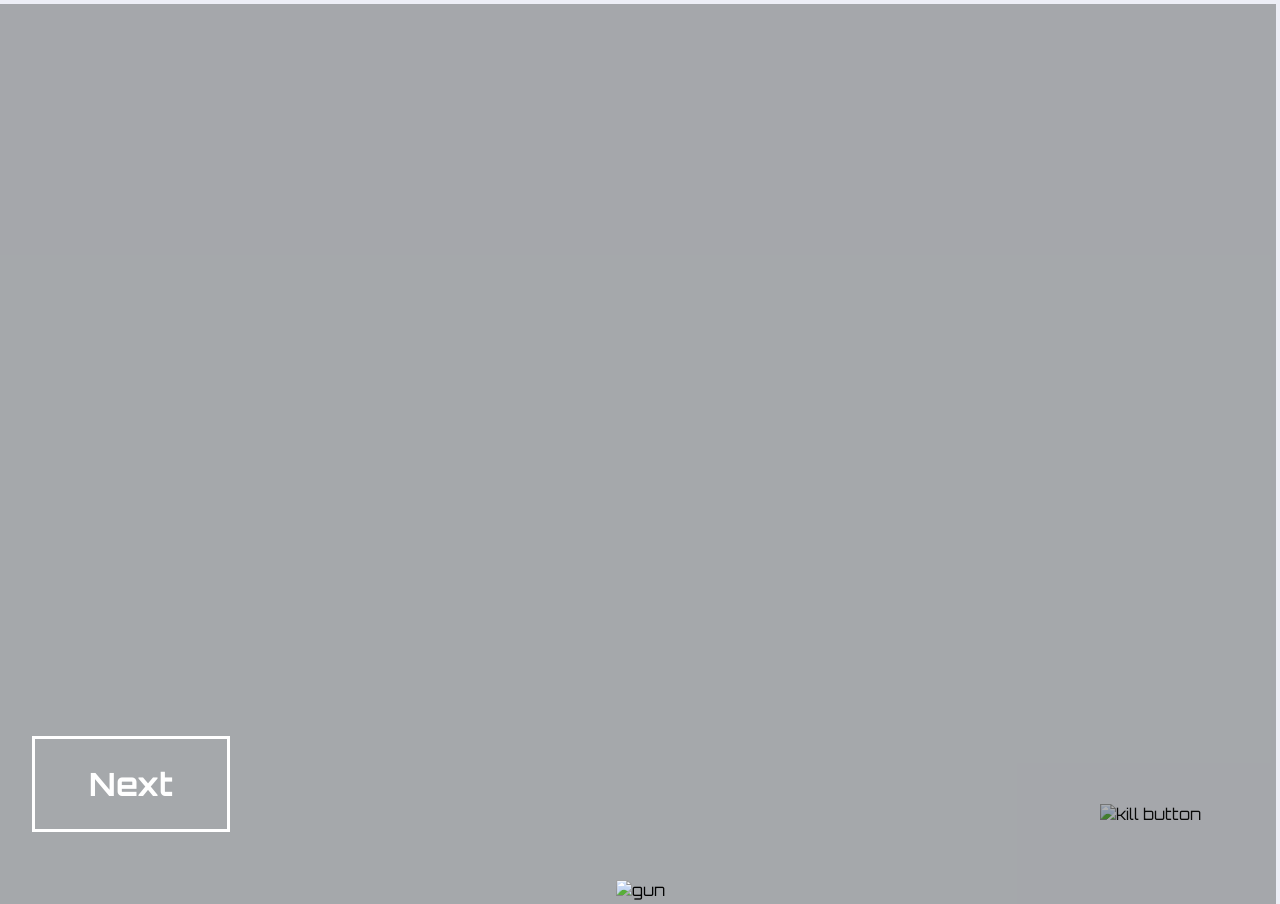
==== pages/game.html @ b54a6e8f "Merge pull request #1 from fcegatti/develop First part of naming corrections." ====
<!DOCTYPE html>
<html lang="en">
<head>
    <meta charset="UTF-8">
    <meta name="viewport" content="width=device-width, initial-scale=1.0">
    <title>Wheel of Dom</title>

    <!-- FAVICONS -->
    <link rel="apple-touch-icon" sizes="57x57" href="../meta/favicons/apple-icon-57x57.png">
    <link rel="apple-touch-icon" sizes="60x60" href="../meta/favicons/apple-icon-60x60.png">
    <link rel="apple-touch-icon" sizes="72x72" href="../meta/favicons/apple-icon-72x72.png">
    <link rel="apple-touch-icon" sizes="76x76" href="../meta/favicons/apple-icon-76x76.png">
    <link rel="apple-touch-icon" sizes="114x114" href="../meta/favicons/apple-icon-114x114.png">
    <link rel="apple-touch-icon" sizes="120x120" href="../meta/favicons/apple-icon-120x120.png">
    <link rel="apple-touch-icon" sizes="144x144" href="../meta/favicons/apple-icon-144x144.png">
    <link rel="apple-touch-icon" sizes="152x152" href="../meta/favicons/apple-icon-152x152.png">
    <link rel="apple-touch-icon" sizes="180x180" href="../meta/favicons/apple-icon-180x180.png">
    <link rel="icon" type="image/png" sizes="192x192"  href="../meta/favicons/android-icon-192x192.png">
    <link rel="icon" type="image/png" sizes="32x32" href="../meta/favicons/favicon-32x32.png">
    <link rel="icon" type="image/png" sizes="96x96" href="../meta/favicons/favicon-96x96.png">
    <link rel="icon" type="image/png" sizes="16x16" href="../meta/favicons/favicon-16x16.png">
    <link rel="manifest" href="../meta/favicons/manifest.json">
    <meta name="msapplication-TileColor" content="#ffffff">
    <meta name="msapplication-TileImage" content="/ms-icon-144x144.png">
    <meta name="theme-color" content="#ffffff">

    <!-- FontAwesome Link  -->
    <link rel="stylesheet" href="https://cdnjs.cloudflare.com/ajax/libs/font-awesome/4.7.0/css/font-awesome.min.css">
    <!-- BootStrap Icons -->
    <link rel="stylesheet" href="https://cdn.jsdelivr.net/npm/bootstrap-icons@1.9.1/font/bootstrap-icons.css">
    
    <!-- RETRO AND ORBITRON FONT-GOOGLE FONTS -->
    <link rel="preconnect" href="https://fonts.googleapis.com">
    <link rel="preconnect" href="https://fonts.gstatic.com">
    <link href="https://fonts.googleapis.com/css2?family=Press+Start+2P&display=swap" rel="stylesheet">
    <link href="https://fonts.googleapis.com/css2?family=Orbitron:wght@400;500;600;700;800;900&display=swap" rel="stylesheet">

    <!-- RESET.CSS -->
    <link rel="stylesheet" href="../reset_and_globals.css">
    <!-- CSS -->
    <link rel="stylesheet" href="../style/game.css">
    <link rel="stylesheet" href="../style/Popup_dead_coder.css">
</head>

<body>
    <main class="gamePageDisplay">
      <div class="gun" id="gun_container">
        <img src="../assets/img/maskgroup.png" alt="gun" class="img_gun">
      </div>
      <div class="target_container shadow" id="target">
        <img class="target"  src="../assets/img/walking-player.gif" alt="target" id="target_img">
      </div>
      <div class="kill_button" id="kill">
        <img src="../assets/img/killbtnmobile.png" alt="kill button" class="img_kill_button"/>
      </div>
      <div class="nextButton block_next" id="nextContainer">
        <h1 class="nextButton_oficial" id="nextButton">Next</h1>
      </div>
      <div id="modal_container" class="modal-container">
        <div class="container_imagen">
          <img src="../assets/img/skeleton.png" id="imagen">
        </div>
        <div class="modal">
          <h3 id="killedTargetAlert"></h3>
          <div class="container_bottons" id="container_buttons">
            <div id="nextKill">
              <img src="../assets/svg/Continue.svg" alt="continue button" class="btcontinue">
            </div>
              <a href="./list.html" id="list">            
                <img src="../assets/svg/list.svg" alt="list button" class="btcontinue">
              </a>
          </div>
        </div>
      </div>  
    </main>
  <script src="../js/game.js" type="text/javascript" defer></script>
</body>
</html>
---- style/game.css ----
body {
  overflow: hidden;
}

.gamePageDisplay {
  background-image: url(../assets/img/background_fact_pixel.png);
  background-size: cover;
  background-position: center;
  object-fit: cover;
  width: 100%;
  height: 100vh;
  position: relative;
  display: flex;
  flex-flow: column nowrap;
  justify-content: center;
  align-items: center;
}

.gun {
  position: absolute;
  bottom: 0px;
  z-index: 4;
}

.gif_gun {
  width: 60vh;
  height: 50vh;
}
.img_gun {
  width: 20vh;
  height: 22vh;
}

.img_kill_button {
  width: 100%;
  cursor:pointer;
}

.block_next {
  position: fixed;
  width: 100%;
  margin: 0vh 0vh -1vh -1vh;
  height: 100vh;
  background-color: rgba(24, 29, 24, 0.336);
}

.nextButton_oficial {
  position: absolute;
  bottom: 0;
  z-index: 5;
  color: white;
  border: 3px solid white;
  margin: 10vh 2vh;
  cursor: pointer;
  padding: 1.2vh 2.5vh;
  transition: 0.3s;
  animation: vibrate 1s infinite;
}
@keyframes vibrate {
  0% {
    padding: 1.2vh 2.5vh;
    font-size: 2vh;
  }
  50% {
    padding: 1.5vh 3vh;
    font-size: 2.5vh;
  }
  100% {
    padding: 1.2vh 2.5vh;
    font-size: 2vh;
  }
}

@keyframes vibrate_kill {
  0% {
    padding: 1.2vh 2.5vh;
    font-size: 2vh;
  }
  50% {
    padding: 1.5vh 3vh;
    font-size: 2.5vh;
  }
  100% {
    padding: 1.2vh 2.5vh;
    font-size: 2vh;
  }
}

.waitingNext {
  opacity: 0;
  z-index: -1;
}

.target_container {
  position: absolute;
  display: flex;
  justify-content: center;
  align-items: center;
  width: 35vh;
  height: 66vh;
}

.target_container h4 {
  position: absolute;
  color: white;
  font-weight: 800;
  letter-spacing: 3px;
  text-shadow: 0vh 0vh 4vh black;
}

.shadow {
  opacity: 0;
}

.transleft {
  animation: transleft 2s;
}

.transdown {
  animation: transdown 1s;
  opacity: 0;
}

@keyframes transleft {
  0% {
    margin-left: 150%;
  }
  100% {
    margin-left: 0%;
  }
}

@keyframes transdown {
  0% {
    margin-top: 0%;
    opacity: 1;
  }

  80% {
    margin-top: 0;
    opacity: 1;
  }
  100% {
    margin-top: 150%;
    opacity: 0;
  }
}

.target {
  width: 100%;
  transform: scaleX(-1);
}

.kill_button {
  position: absolute;
  bottom: 0;
  right: 0;
  width: 10vh;
  margin: 10vh 2vh;
  transition: 0.3s;
}

.vibrate_kill {
  animation: vibrate_kill 1s infinite;
}

@keyframes vibrate_kill {
  0% {
    width: 10vh;
  }
  50% {
    width: 11vh;
  }
  100% {
    width: 10vh;
  }
}

.nextButton {
  position: absolute;
  bottom: 5px;
  left: 5px;
}

/* Pup Up*/

* {
  box-sizing: border-box;
}

body {
  background-color: #edeef6;
  font-family: "Poppins", sans-serif;
  display: flex;
  align-items: center;
  justify-content: center;
  min-height: 100vh;
  margin: 0;
  font-family: "Orbitron";
}

.modal-container {
  display: flex;
  background-color: rgba(0, 0, 0, 0.3);
  align-items: center;
  justify-content: center;
  position: fixed;
  pointer-events: none;
  opacity: 0;
  top: 0;
  left: 0;
  height: 100%;
  width: 100%;
  transition: opacity 0.3s ease;
  flex-direction: column;
}

.show {
  pointer-events: auto;
  opacity: 1;
}

.modal {
  background: #2a0609;
  border: 3px solid;
  width: 70%;
  height: 25%;
  border-radius: 5px;
  box-shadow: 0 2px 4px #f10303e5;
  text-align: center;
  margin-top: -20px;
  display: flex;
  justify-content: space-evenly;
  flex-direction: column;
  align-items: center;
  padding-bottom: 2vh;
  margin-bottom: 15vh;
}

.modal h3 {
  max-width: 80%;
  color: white;
}

#imagen {
  width: 100%;
  height: 100%;
}

.container_imagen {
  height: 20vh;
  width: 35vh;
  z-index: 2;
}

.btcontinue {
  border: solid 3px white;
  padding: 0.7vh 0.2vh 0.3vh 0.7vh;
  margin: 0vh 1.5vh;
  width: 80%;
  cursor: pointer;
}

.container_bottons {
  display: flex;
  justify-content: space-evenly;
}

/* Media Queries */

/* Media movile-tablet */
@media (min-width: 660px) {
  .gif_gun {
    width: 60vh;
    height: 50vh;
  }
  .img_gun {
    width: 20vh;
    height: 21vh;
  }
  .target_container {
    position: absolute;
    display: flex;
    justify-content: center;
    align-items: center;
    width: 45vh;
    height: 55vh;
  }
  .kill_button {
    position: absolute;
    bottom: 0;
    right: 0;
    width: 13vh;
    margin: 8.5vh 2vh;
    transition: 0.3s;
  }

  .vibrate_kill {
    animation: vibrate_kill 1s infinite;
  }

  @keyframes vibrate_kill {
    0% {
      width: 13vh;
    }
    50% {
      width: 15vh;
    }
    100% {
      width: 13vh;
    }
  }
  .nextButton_oficial {
    position: absolute;
    bottom: 0;
    z-index: 5;
    color: white;
    border: 3px solid white;
    margin: 8vh 4vh;
    cursor: pointer;
    padding: 2vh 5vh;
    transition: 0.3s;
    animation: vibrate 1s infinite;
  }
  @keyframes vibrate {
    0% {
      padding: 2vh 5vh;
      font-size: 2.3vh;
    }
    50% {
      padding: 2vh 5vh;
      font-size: 2.8vh;
    }
    100% {
      padding: 2vh 5vh;
      font-size: 2.3vh;
    }
  }
  .target_container h4 {
    color: white;
    font-weight: 800;
    font-size:2.6vh;
  }
}

/* MEDIA MOVILE */
@media (max-width: 660px) {
  .gif_gun {
    width: 55vh;
    height: 45vh;
  }
  .img_gun {
    width: 15vh;
    height: 18vh;
  }
  .target_container {
    position: absolute;
    display: flex;
    justify-content: center;
    align-items: center;
    width: 40vh;
    height: 50vh;
  }
}

/* Media desktop ++ */
@media (min-width: 1024px) {
  .modal {
    max-width: 30%;
    min-height: 30%;
  }

  .container_imagen {
    height: 20vh;
    width: 35vh;
    z-index: 2;
  }

  .gif_gun {
    width: 62vh;
    height: 52vh;
  }
  .img_gun {
    width: 22vh;
    height: 23vh;
  }
  .kill_button {
    position: absolute;
    bottom: 0;
    right: 0;
    width: 18vh;
    margin: 8.5vh 2vh;
    transition: 0.3s;
  }

  .vibrate_kill {
    animation: vibrate_kill 1s infinite;
  }

  @keyframes vibrate_kill {
    0% {
      width: 18vh;
    }
    50% {
      width: 19vh;
    }
    100% {
      width: 18vh;
    }
  }
  .nextButton_oficial {
    position: absolute;
    bottom: 0;
    z-index: 5;
    color: white;
    border: 3px solid white;
    margin: 8vh 4vh;
    cursor: pointer;
    padding: 2.8vh 6vh;
    transition: 0.3s;
    animation: vibrate 1s infinite;
  }
  @keyframes vibrate {
    0% {
      padding: 2.8vh 6vh;
      font-size: 4vh;
    }
    50% {
      padding: 3.5vh 6.5vh;
      font-size: 4vh;
    }
    100% {
      padding: 2.8vh 6vh;
      font-size: 4vh;
    }
  }
  .target_container h4 {
    color: white;
    font-weight: 800;
    font-size:2.6vh;
  }
}

/* Media Movile invertido */
@media (max-height: 480px) {

}
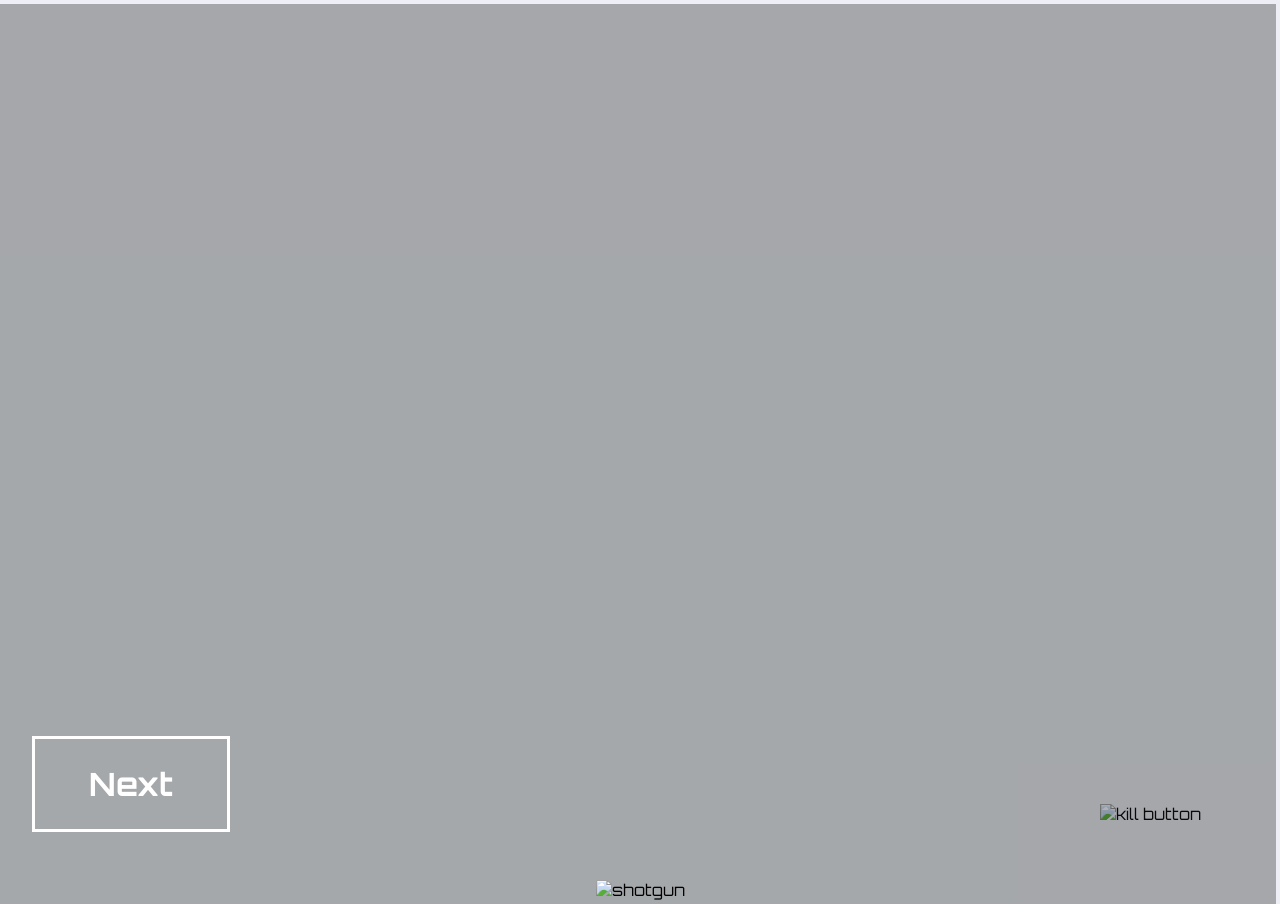
==== commit d6808c56: "gun renamed as shotgun" ====
--- a/pages/game.html
+++ b/pages/game.html
@@ -44,8 +44,8 @@
 
 <body>
     <main class="gamePageDisplay">
-      <div class="gun" id="gun_container">
-        <img src="../assets/img/maskgroup.png" alt="gun" class="img_gun">
+      <div class="gun" id="shotgun_container">
+        <img src="../assets/img/maskgroup.png" alt="shotgun" class="img_gun">
       </div>
       <div class="target_container shadow" id="target">
         <img class="target"  src="../assets/img/walking-player.gif" alt="target" id="target_img">
@@ -53,20 +53,20 @@
       <div class="kill_button" id="kill">
         <img src="../assets/img/killbtnmobile.png" alt="kill button" class="img_kill_button"/>
       </div>
-      <div class="nextButton block_next" id="nextContainer">
-        <h1 class="nextButton_oficial" id="nextButton">Next</h1>
+      <div class="nextButton block_next" id="next_button_container">
+        <h1 class="nextButton_oficial" id="next_button">Next</h1>
       </div>
       <div id="modal_container" class="modal-container">
         <div class="container_imagen">
           <img src="../assets/img/skeleton.png" id="imagen">
         </div>
         <div class="modal">
-          <h3 id="killedTargetAlert"></h3>
+          <h3 id="killed_target_alert"></h3>
           <div class="container_bottons" id="container_buttons">
-            <div id="nextKill">
+            <div id="continue_button">
               <img src="../assets/svg/Continue.svg" alt="continue button" class="btcontinue">
             </div>
-              <a href="./list.html" id="list">            
+              <a href="./list.html" id="list_button">            
                 <img src="../assets/svg/list.svg" alt="list button" class="btcontinue">
               </a>
           </div>
--- a/style/game.css
+++ b/style/game.css
@@ -86,7 +86,7 @@
   }
 }
 
-.waitingNext {
+.button_await {
   opacity: 0;
   z-index: -1;
 }
